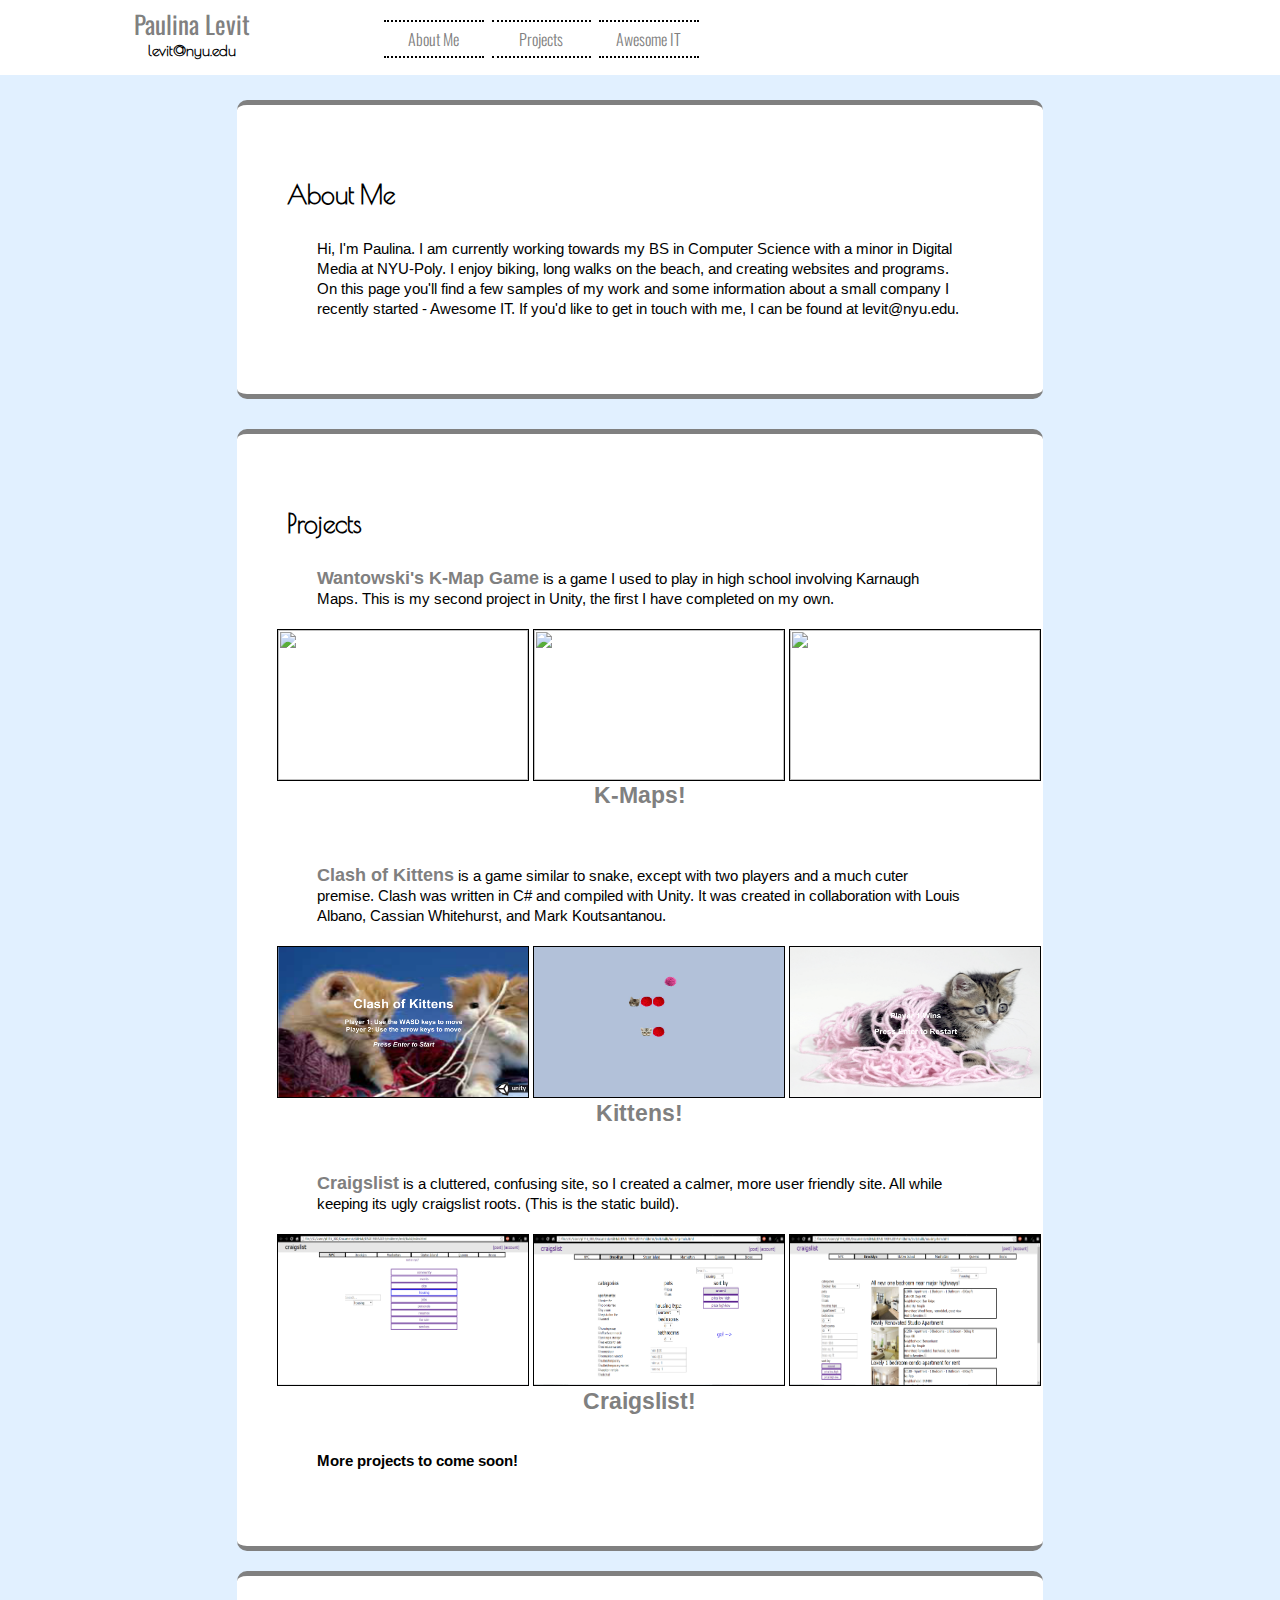
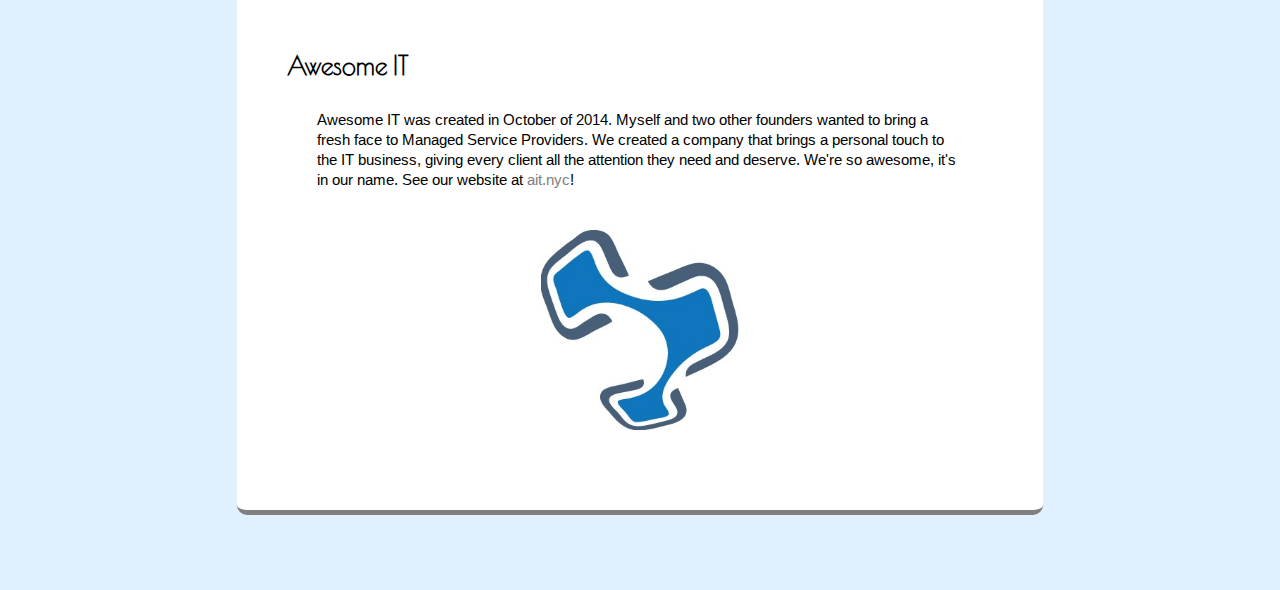
==== index.html @ e31d5242 "linking new stuff again" ====
<!DOCTYPE html>
<html>
<head>
	<title>Paulina Levit - Portfolio</title>
	<link rel="stylesheet" type="text/css" href="styles.css">
	<link href='http://fonts.googleapis.com/css?family=Poiret+One|Oswald:400,300|Arimo' rel='stylesheet' type='text/css'>
</head>
<body>
<div class="header">
	<div class="title">
		<div class="title-top-text">
			<a href="#">Paulina Levit</a>
		</div>
		<div class="title-bottom-text">
			levit@nyu.edu
		</div>
	</div>
	<div class="navigation">
		<div class="nav-item">
		<a href="#about-me">About Me</a>
		</div>
		<div class="nav-item">
		<a href="#projects">Projects</a>
		</div>
		<div class="nav-item">
		<a href="#ait">Awesome IT</a>
		</div>
	</div>
</div>
<div class="main" id="about-me">
	<div class="about-me">
		<div class="about-me-title">
		About Me
		</div>
		<div class="about-me-body">
		Hi, I'm Paulina. I am currently working towards my BS in Computer Science with a minor in Digital Media at NYU-Poly. I enjoy biking, long walks on the beach, and creating websites and programs. On this page you'll find a few samples of my work and some information about a small company I recently started - Awesome IT. If you'd like to get in touch with me, I can be found at levit@nyu.edu.
		</div>
	</div>
	<div class="projects" id="projects">
		<div class="projects-title">
		Projects
		</div>
		<div class="projects-body">
			<div class="kmap">
				<strong><font size="4" color="grey"><a href="/kmap">Wantowski's K-Map Game</a></font></strong> is a game I used to play in high school involving Karnaugh Maps. This is my second project in Unity, the first I have completed on my own.  
				<div class="projects-images">
				<img class="img" src="http://puu.sh/dU3k9/7131938d83.png">
				<img class="img" src="http://puu.sh/dU3px/96839817cd.png">
				<img class="img" src="http://puu.sh/dU3uj/69e5c90095.png"> 
				</div>
			</div>
			<a href="/kmap"><center><h2>K-Maps!</h2></center></a>
			<br><br><br>
			<div class="clash">
				<strong><font size="4" color="grey"><a href="https://dl.dropboxusercontent.com/u/60054745/ClashOfKittensFinal/ClashOfKittens.html">Clash of Kittens</a></font></strong> is a game similar to snake, except with two players and a much cuter premise. Clash was written in C# and compiled with Unity. It was created in collaboration with Louis Albano, Cassian Whitehurst, and Mark Koutsantanou. 
				<div class="projects-images">
				<img class="img" src="titlescreen.png">
				<img class="img" src="game.png">
				<img class="img" src="loss.png"> 
				</div>
				<a href="https://dl.dropboxusercontent.com/u/60054745/ClashOfKittensFinal/ClashOfKittens.html"><center><h2>Kittens!</h2></center></a>
			</div>
			<div class="craigslist">
				<strong><font size="4" color="grey"><a href="index1.html" target="_blank">Craigslist</a></font></strong> is a cluttered, confusing site, so I created a calmer, more user friendly site. All while keeping its ugly craigslist roots. (This is the static build).
				<div class="projects-images">
				<img class="img" src="index.png">
				<img class="img" src="housing.png">
				<img class="img" src="housing-item.png">
				</div>
				<a href="index1.html" target="_blank"><center><h2>Craigslist!</h2></center></a>
			</div>
			<br><br>
			<strong>More projects to come soon!</strong>
		</div>
	</div>
	<div class="ait" id="ait">
		<div class="ait-title">
		Awesome IT
		</div>
		<div class="ait-body">
			Awesome IT was created in October of 2014. Myself and two other founders wanted to bring a fresh face to Managed Service Providers. We created a company that brings a personal touch to the IT business, giving every client all the attention they need and deserve. We're so awesome, it's in our name. See our website at <a href="http://ait.nyc">ait.nyc</a>!<br><br><br>
			<center><img height="200px" src=ait.jpg></center>
		</div>
	</div>
</div>
</body>
</html>
---- styles.css ----
* {
	text-decoration: none;
	margin: 0;
	padding: 0;
}

body {
	background-color: #E1F0FF;
}

.main {
	width: 70%;
	margin-top: 100px;
	margin-left: 15%;
}

.header {
	width: 100%;
	position: fixed;
	top: 0px;
	height: 75px;
	opacity: 1;
	z-index: 1;
	background-color: white;

}

.title {
	width: 30%;
	position: absolute;
}

.title-top-text {
	font-size: 25px;
	text-align: center;
	margin-top: 5px;
	font-family: 'Oswald';
	height: 60%;
}

.title-bottom-text {
	font-size: 15px;
	text-align: center;
	font-family: 'Poiret One';
	height: 30%;
	font-weight: bold;
}

.navigation {
	width: 70%;
	margin-left: 30%;
}

.nav-item {
	position: relative;
	text-align: center;
	margin-top: 20px;
	padding: 5px;
	margin-right: 8px;
	border-top-style: dotted;
	border-bottom-style: dotted;
	border-width: 2px;
	font-family: 'Oswald';
	font-weight: 300;
	width: 10%;
	float: left;
}

.about-me {
	width: 90%;
	margin-left: 5%;
	margin-top: 10px;
	margin-bottom: 30px;
	border-radius: 10px;
	background-color: white;
	border-top-style: solid;
	border-bottom-style: solid;
	border-width: 5px;
	border-color: grey;
}

.about-me-title {
	margin-left: 50px;
	margin-bottom: 30px;
	margin-top: 75px;
	font-size: 25px;
	font-family: 'Poiret One';
	font-weight: bolder;
}

.about-me-body {
	width: 80%;
	margin-left: 10%;
	margin-bottom: 75px;
	font-family: 'Arimo';
	font-size: 15px;
	line-height: 20px;
}

.projects {
	width: 90%;
	margin-left: 5%;
	margin-top: 20px;
	margin-bottom: 10px;
	border-radius: 10px;
	background-color: white;
	border-top-style: solid;
	border-bottom-style: solid;
	border-width: 5px;
	border-color: grey;
}

.projects-title {
	margin-left: 50px;
	margin-bottom: 30px;
	margin-top: 75px;
	font-size: 25px;
	font-family: 'Poiret One';
	font-weight: bolder;
}

.projects-body {
	font-family: 'Arimo';
	width: 80%;
	margin-left: 10%;
	margin-bottom: 75px;
	font-size: 15px;
	line-height: 20px;
}

.projects-images {
	width: 120%;
	margin-left: -40px;
	margin-top: 20px;
}

.img {
	width: 250px;
	height: 150px;
	border-width: 1px;
	border-style: solid;
}

a {
	color: grey;
}

.clash {
	margin-bottom: 50px;
}

.ait {
	width: 90%;
	margin-left: 5%;
	margin-top: 20px;
	margin-bottom: 75px;
	border-radius: 10px;
	background-color: white;
	border-top-style: solid;
	border-bottom-style: solid;
	border-width: 5px;
	border-color: grey;
}

.ait-title {
	margin-left: 50px;
	margin-bottom: 30px;
	margin-top: 75px;
	font-size: 25px;
	font-family: 'Poiret One';
	font-weight: bolder;	
}

.ait-body {
	font-family: 'Arimo';
	width: 80%;
	margin-left: 10%;
	margin-bottom: 75px;
	font-size: 15px;
	line-height: 20px;
}
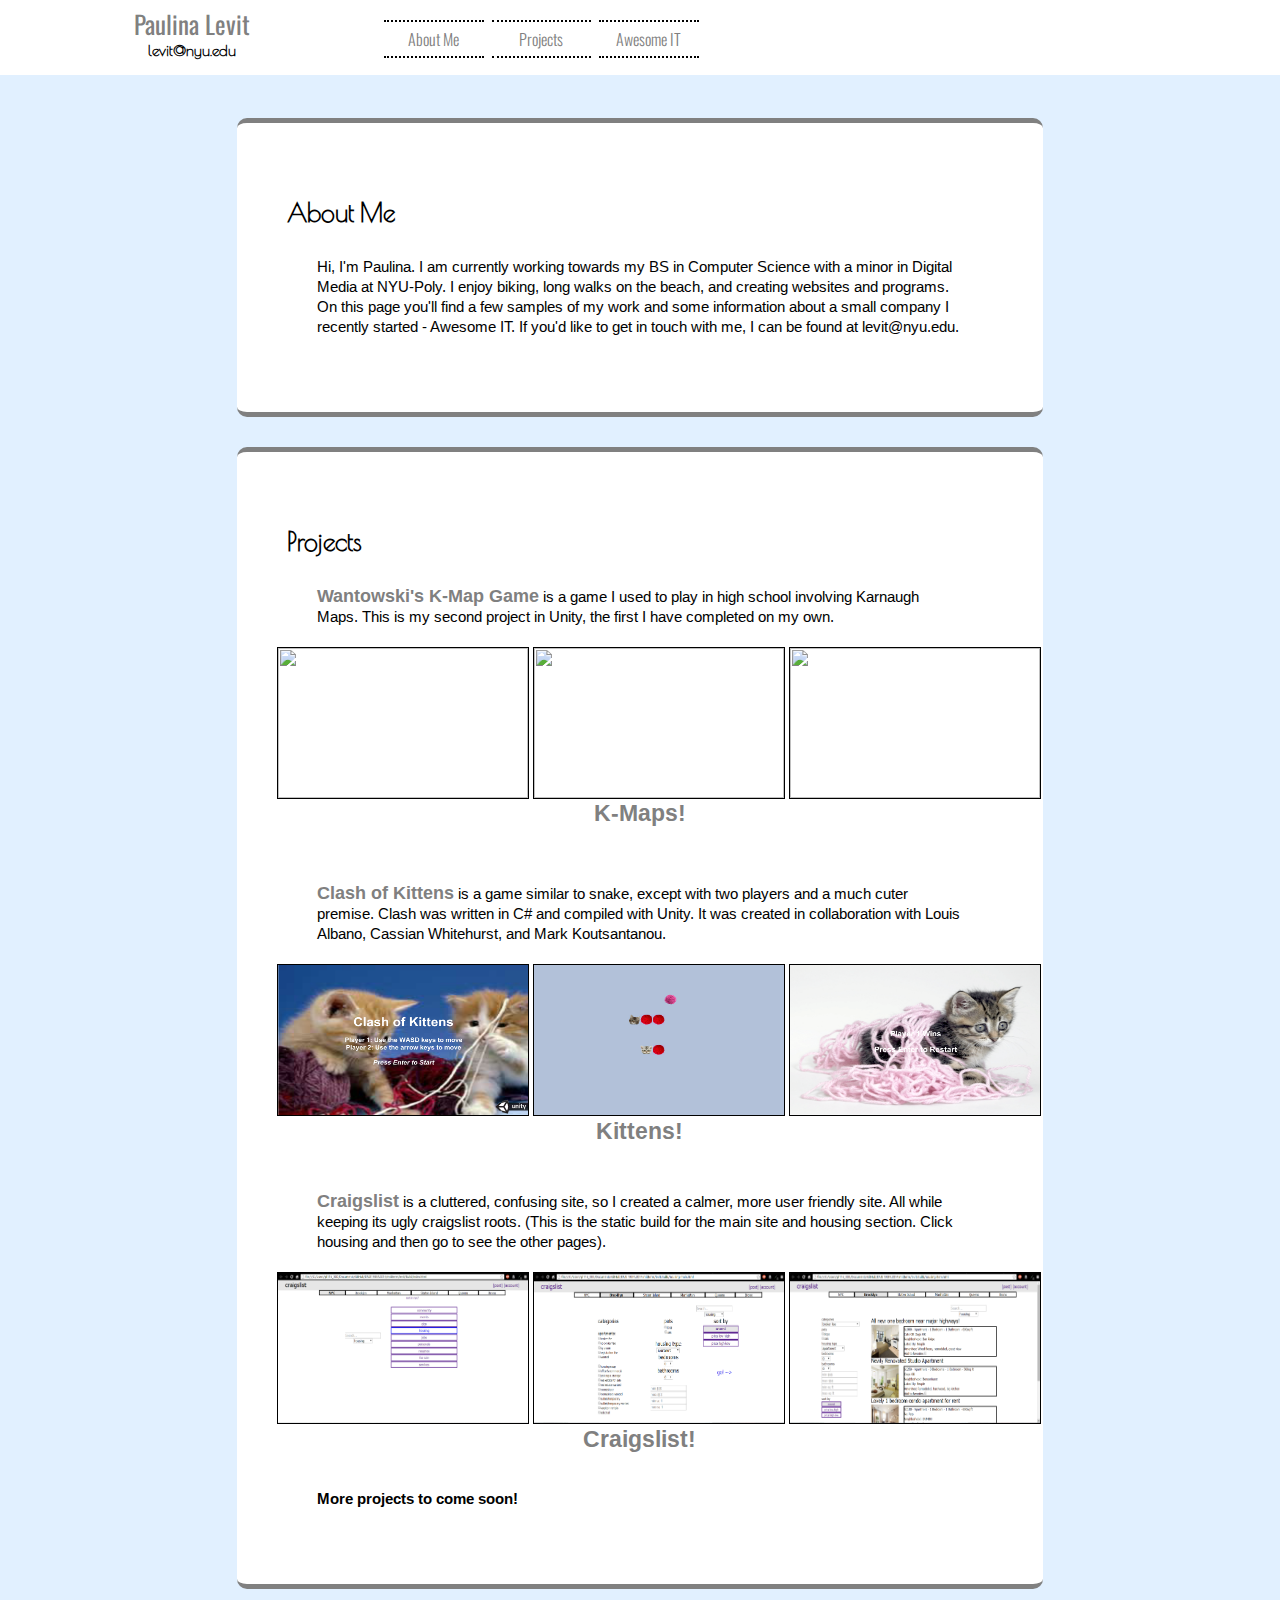
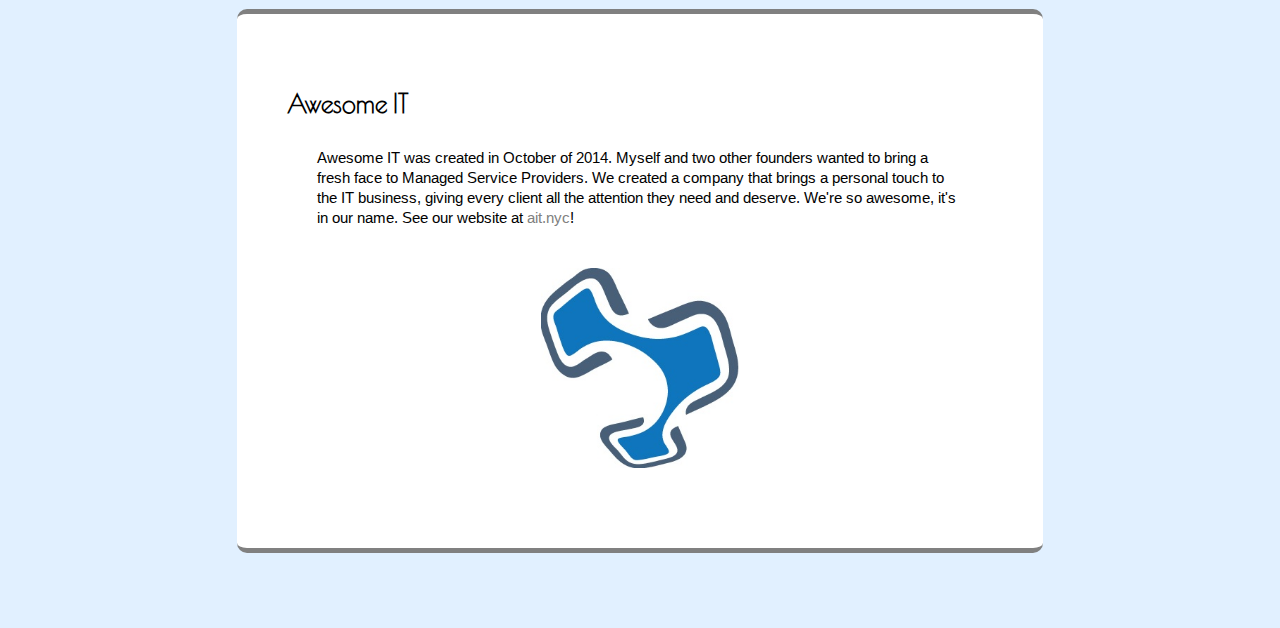
==== commit 7ea3c1f9: "linked craigslist back to main page" ====
--- a/index.html
+++ b/index.html
@@ -6,6 +6,9 @@
 	<link href='http://fonts.googleapis.com/css?family=Poiret+One|Oswald:400,300|Arimo' rel='stylesheet' type='text/css'>
 </head>
 <body>
+<div class="website-header website-header-text">
+<a href='http://paulinalevit.me'>Back to paulinalevit.me!</a>
+</div>
 <div class="header">
 	<div class="title">
 		<div class="title-top-text">
@@ -61,7 +64,7 @@
 				<a href="https://dl.dropboxusercontent.com/u/60054745/ClashOfKittensFinal/ClashOfKittens.html"><center><h2>Kittens!</h2></center></a>
 			</div>
 			<div class="craigslist">
-				<strong><font size="4" color="grey"><a href="index1.html" target="_blank">Craigslist</a></font></strong> is a cluttered, confusing site, so I created a calmer, more user friendly site. All while keeping its ugly craigslist roots. (This is the static build).
+				<strong><font size="4" color="grey"><a href="index1.html" target="_blank">Craigslist</a></font></strong> is a cluttered, confusing site, so I created a calmer, more user friendly site. All while keeping its ugly craigslist roots. (This is the static build for the main site and housing section. Click housing and then go to see the other pages).
 				<div class="projects-images">
 				<img class="img" src="index.png">
 				<img class="img" src="housing.png">
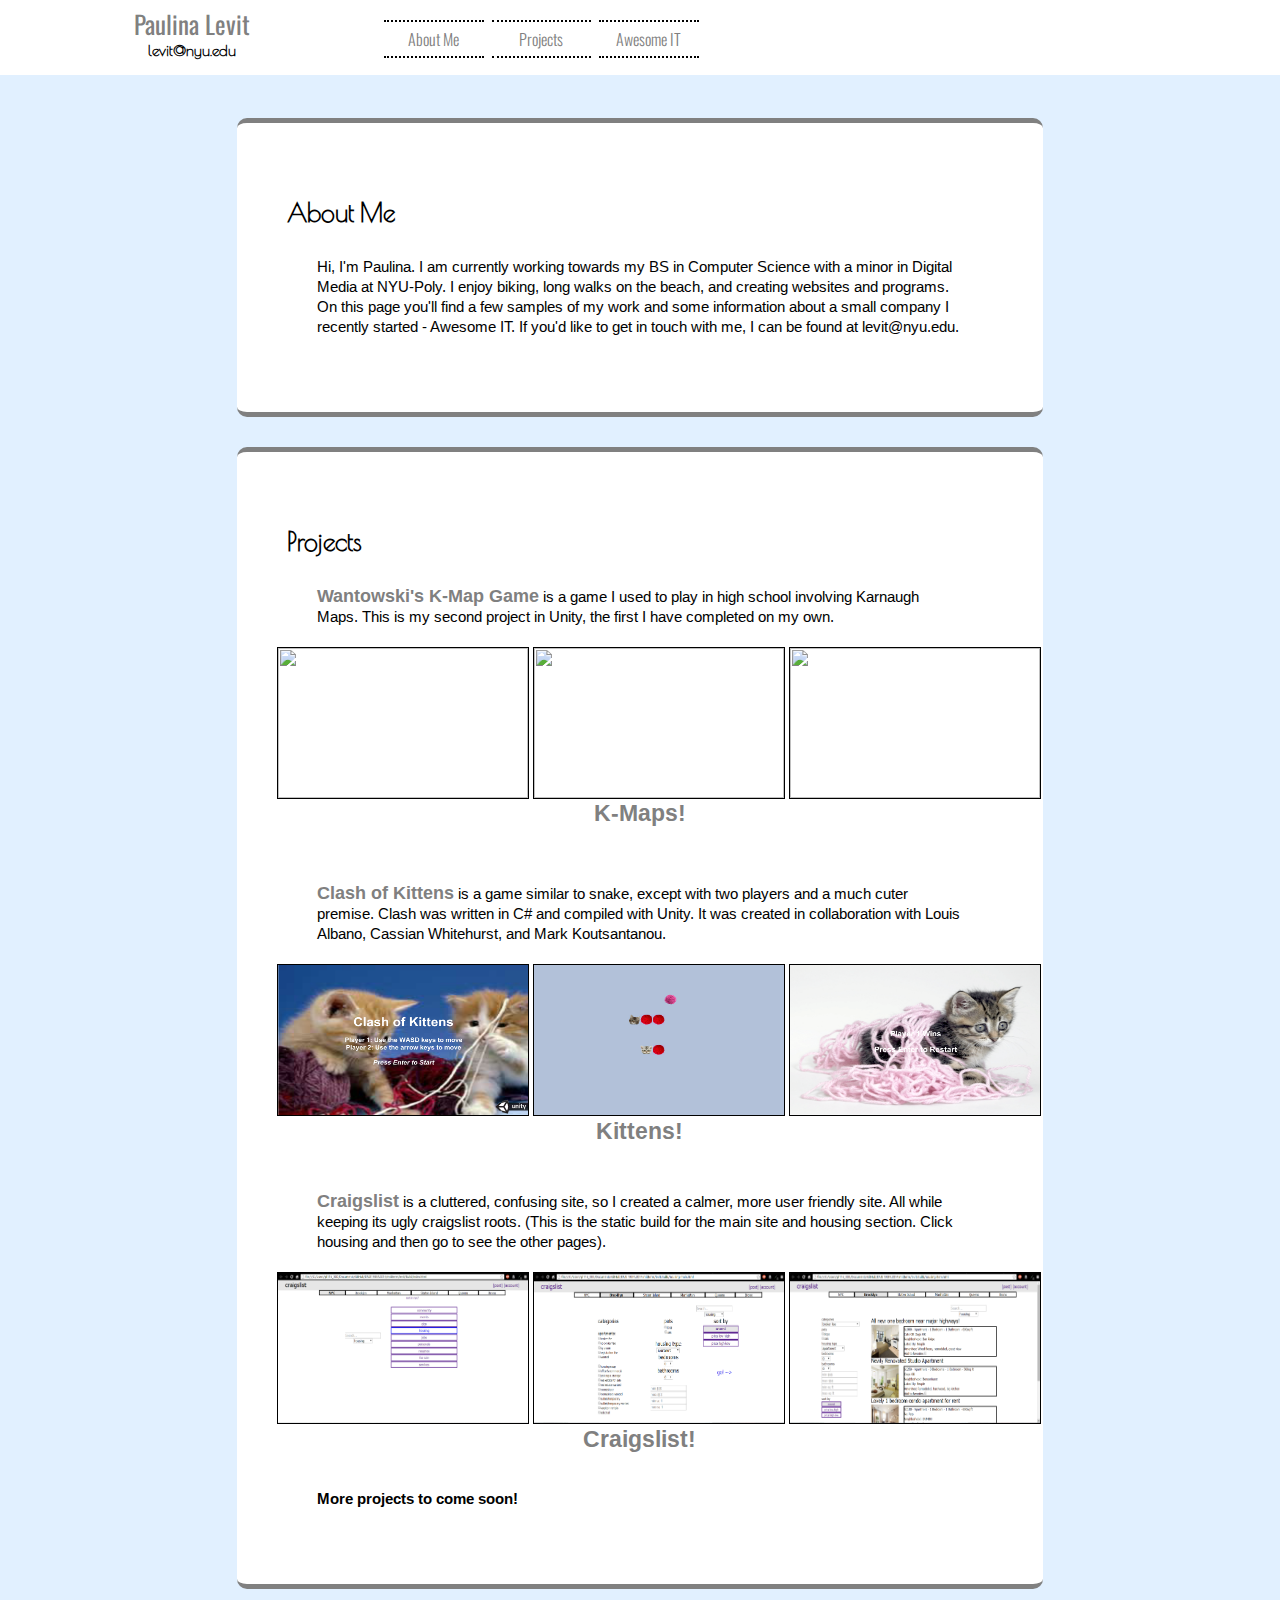
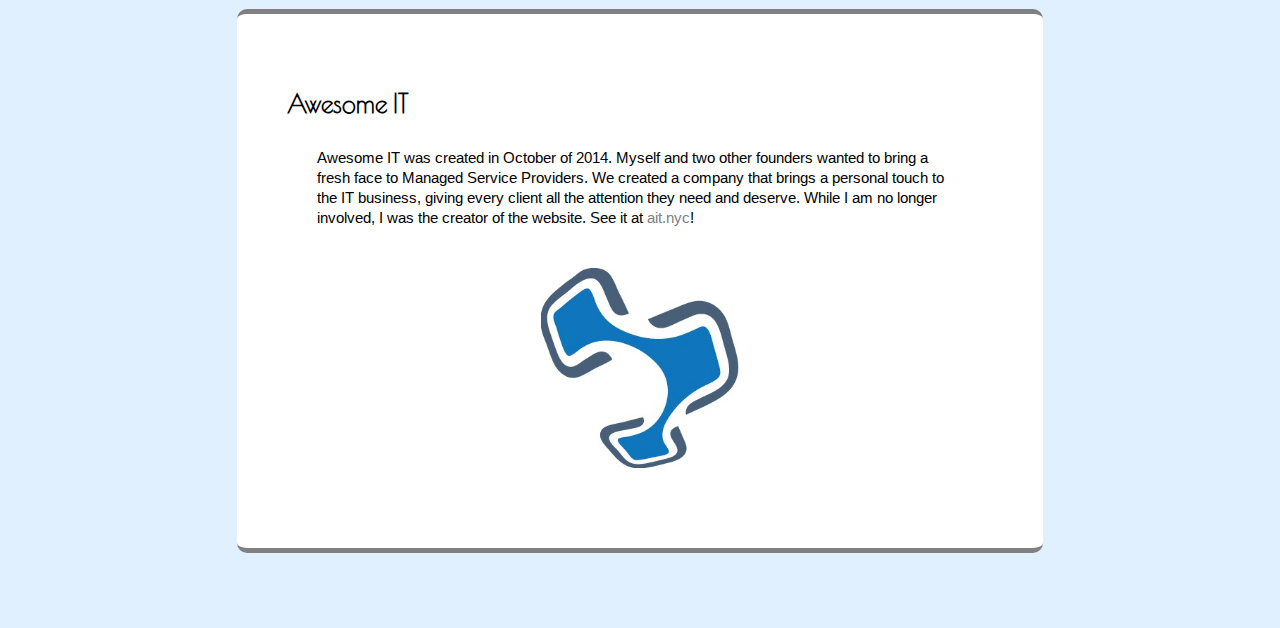
==== commit 28e831cd: "Changed AIT info" ====
--- a/index.html
+++ b/index.html
@@ -64,13 +64,13 @@
 				<a href="https://dl.dropboxusercontent.com/u/60054745/ClashOfKittensFinal/ClashOfKittens.html"><center><h2>Kittens!</h2></center></a>
 			</div>
 			<div class="craigslist">
-				<strong><font size="4" color="grey"><a href="index1.html" target="_blank">Craigslist</a></font></strong> is a cluttered, confusing site, so I created a calmer, more user friendly site. All while keeping its ugly craigslist roots. (This is the static build for the main site and housing section. Click housing and then go to see the other pages).
+				<strong><font size="4" color="grey"><a href="craigslist.html" target="_blank">Craigslist</a></font></strong> is a cluttered, confusing site, so I created a calmer, more user friendly site. All while keeping its ugly craigslist roots. (This is the static build for the main site and housing section. Click housing and then go to see the other pages).
 				<div class="projects-images">
 				<img class="img" src="index.png">
 				<img class="img" src="housing.png">
 				<img class="img" src="housing-item.png">
 				</div>
-				<a href="index1.html" target="_blank"><center><h2>Craigslist!</h2></center></a>
+				<a href="craigslist.html" target="_blank"><center><h2>Craigslist!</h2></center></a>
 			</div>
 			<br><br>
 			<strong>More projects to come soon!</strong>
@@ -81,7 +81,7 @@
 		Awesome IT
 		</div>
 		<div class="ait-body">
-			Awesome IT was created in October of 2014. Myself and two other founders wanted to bring a fresh face to Managed Service Providers. We created a company that brings a personal touch to the IT business, giving every client all the attention they need and deserve. We're so awesome, it's in our name. See our website at <a href="http://ait.nyc">ait.nyc</a>!<br><br><br>
+			Awesome IT was created in October of 2014. Myself and two other founders wanted to bring a fresh face to Managed Service Providers. We created a company that brings a personal touch to the IT business, giving every client all the attention they need and deserve. While I am no longer involved, I was the creator of the website. See it at <a href="http://ait.nyc">ait.nyc</a>!<br><br><br>
 			<center><img height="200px" src=ait.jpg></center>
 		</div>
 	</div>
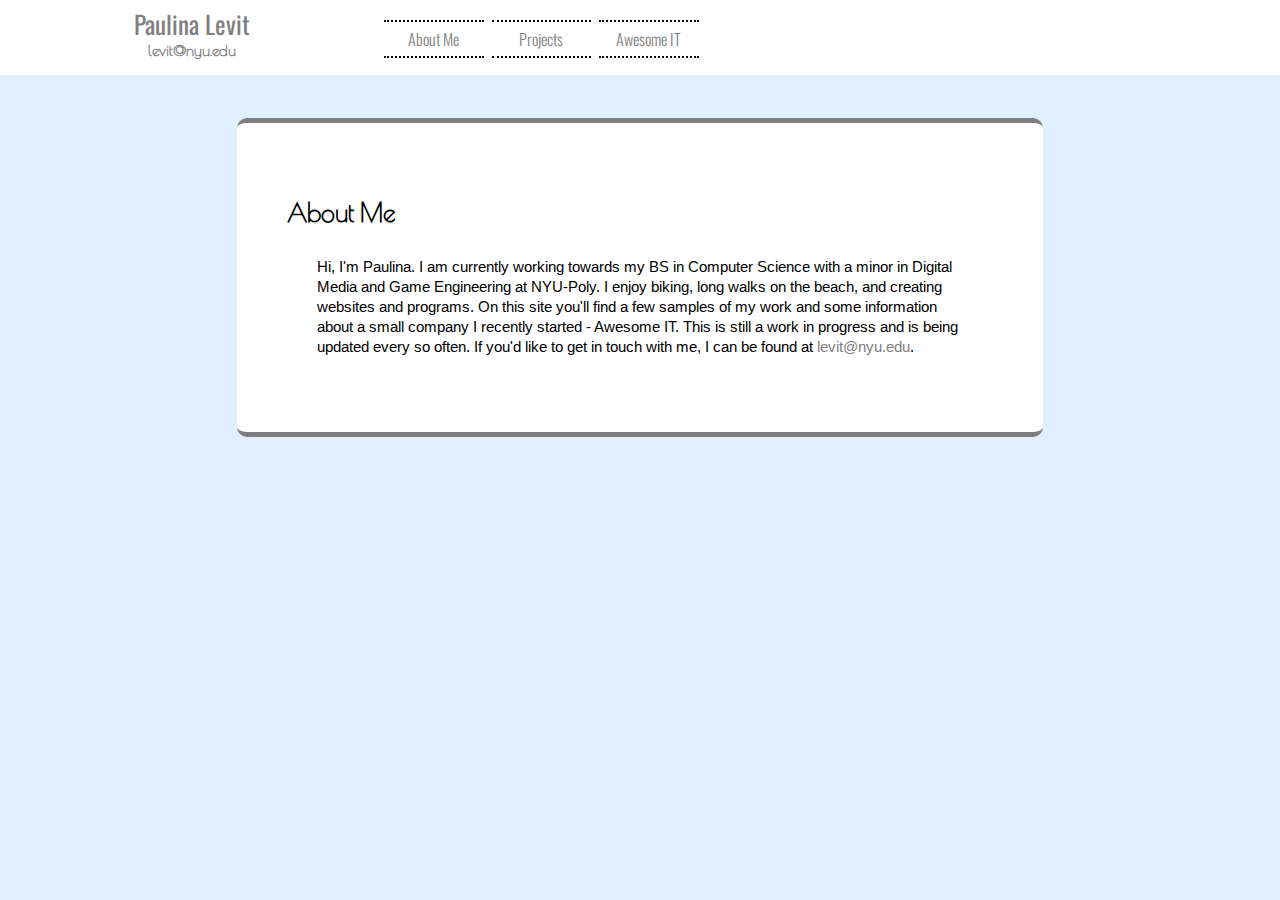
==== commit 3c903b4c: "separate pages" ====
--- a/index.html
+++ b/index.html
@@ -15,18 +15,18 @@
 			<a href="#">Paulina Levit</a>
 		</div>
 		<div class="title-bottom-text">
-			levit@nyu.edu
+			<a href="mailto:levit@nyu.edu">levit@nyu.edu</a>
 		</div>
 	</div>
 	<div class="navigation">
 		<div class="nav-item">
-		<a href="#about-me">About Me</a>
+		<a href="#">About Me</a>
 		</div>
 		<div class="nav-item">
-		<a href="#projects">Projects</a>
+		<a href="projects.html">Projects</a>
 		</div>
 		<div class="nav-item">
-		<a href="#ait">Awesome IT</a>
+		<a href="ait.html">Awesome IT</a>
 		</div>
 	</div>
 </div>
@@ -36,53 +36,7 @@
 		About Me
 		</div>
 		<div class="about-me-body">
-		Hi, I'm Paulina. I am currently working towards my BS in Computer Science with a minor in Digital Media at NYU-Poly. I enjoy biking, long walks on the beach, and creating websites and programs. On this page you'll find a few samples of my work and some information about a small company I recently started - Awesome IT. If you'd like to get in touch with me, I can be found at levit@nyu.edu.
-		</div>
-	</div>
-	<div class="projects" id="projects">
-		<div class="projects-title">
-		Projects
-		</div>
-		<div class="projects-body">
-			<div class="kmap">
-				<strong><font size="4" color="grey"><a href="/kmap">Wantowski's K-Map Game</a></font></strong> is a game I used to play in high school involving Karnaugh Maps. This is my second project in Unity, the first I have completed on my own.  
-				<div class="projects-images">
-				<img class="img" src="http://puu.sh/dU3k9/7131938d83.png">
-				<img class="img" src="http://puu.sh/dU3px/96839817cd.png">
-				<img class="img" src="http://puu.sh/dU3uj/69e5c90095.png"> 
-				</div>
-			</div>
-			<a href="/kmap"><center><h2>K-Maps!</h2></center></a>
-			<br><br><br>
-			<div class="clash">
-				<strong><font size="4" color="grey"><a href="https://dl.dropboxusercontent.com/u/60054745/ClashOfKittensFinal/ClashOfKittens.html">Clash of Kittens</a></font></strong> is a game similar to snake, except with two players and a much cuter premise. Clash was written in C# and compiled with Unity. It was created in collaboration with Louis Albano, Cassian Whitehurst, and Mark Koutsantanou. 
-				<div class="projects-images">
-				<img class="img" src="titlescreen.png">
-				<img class="img" src="game.png">
-				<img class="img" src="loss.png"> 
-				</div>
-				<a href="https://dl.dropboxusercontent.com/u/60054745/ClashOfKittensFinal/ClashOfKittens.html"><center><h2>Kittens!</h2></center></a>
-			</div>
-			<div class="craigslist">
-				<strong><font size="4" color="grey"><a href="craigslist.html" target="_blank">Craigslist</a></font></strong> is a cluttered, confusing site, so I created a calmer, more user friendly site. All while keeping its ugly craigslist roots. (This is the static build for the main site and housing section. Click housing and then go to see the other pages).
-				<div class="projects-images">
-				<img class="img" src="index.png">
-				<img class="img" src="housing.png">
-				<img class="img" src="housing-item.png">
-				</div>
-				<a href="craigslist.html" target="_blank"><center><h2>Craigslist!</h2></center></a>
-			</div>
-			<br><br>
-			<strong>More projects to come soon!</strong>
-		</div>
-	</div>
-	<div class="ait" id="ait">
-		<div class="ait-title">
-		Awesome IT
-		</div>
-		<div class="ait-body">
-			Awesome IT was created in October of 2014. Myself and two other founders wanted to bring a fresh face to Managed Service Providers. We created a company that brings a personal touch to the IT business, giving every client all the attention they need and deserve. While I am no longer involved, I was the creator of the website. See it at <a href="http://ait.nyc">ait.nyc</a>!<br><br><br>
-			<center><img height="200px" src=ait.jpg></center>
+		Hi, I'm Paulina. I am currently working towards my BS in Computer Science with a minor in Digital Media and Game Engineering at NYU-Poly. I enjoy biking, long walks on the beach, and creating websites and programs. On this site you'll find a few samples of my work and some information about a small company I recently started - Awesome IT. This is still a work in progress and is being updated every so often. If you'd like to get in touch with me, I can be found at <a href="mailto:levit@nyu.edu">levit@nyu.edu</a>.
 		</div>
 	</div>
 </div>
--- a/styles.css
+++ b/styles.css
@@ -6,12 +6,14 @@
 
 body {
 	background-color: #E1F0FF;
+
 }
 
 .main {
 	width: 70%;
 	margin-top: 100px;
 	margin-left: 15%;
+	margin-bottom: 50px;
 }
 
 .header {
@@ -100,8 +102,7 @@
 .projects {
 	width: 90%;
 	margin-left: 5%;
-	margin-top: 20px;
-	margin-bottom: 10px;
+	margin-top: 150px;
 	border-radius: 10px;
 	background-color: white;
 	border-top-style: solid;
